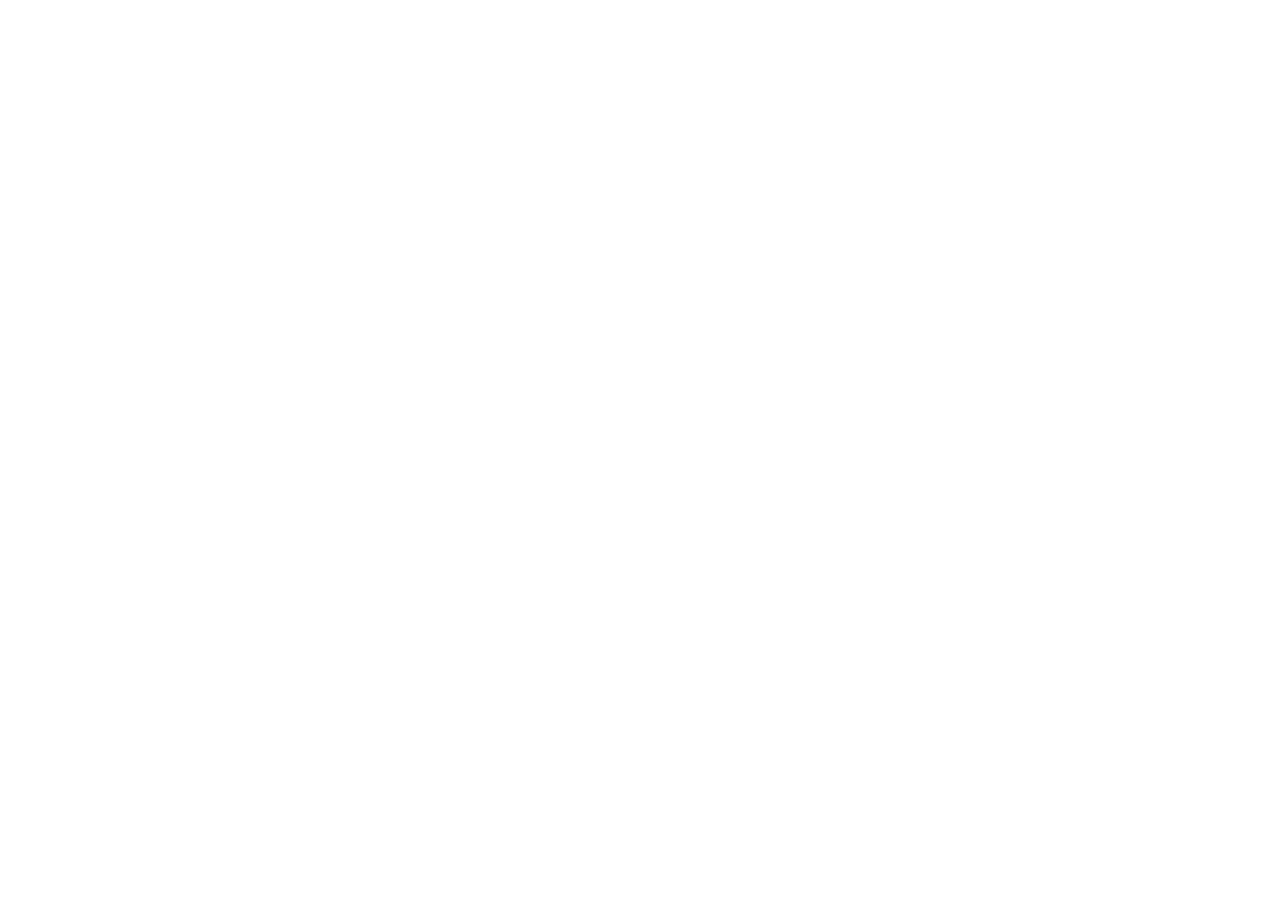
==== docs/serie-favorita/serie-favorita.html @ 2e2ba23a "Primer Commit." ====
<!DOCTYPE html>
<html lang="en">
<head>
  <meta charset="UTF-8">
  <meta name="viewport" content="width=device-width, initial-scale=1.0">
  <title>Serie Favorita: Utopia</title>
</head>
<body>
  
</body>
</html>
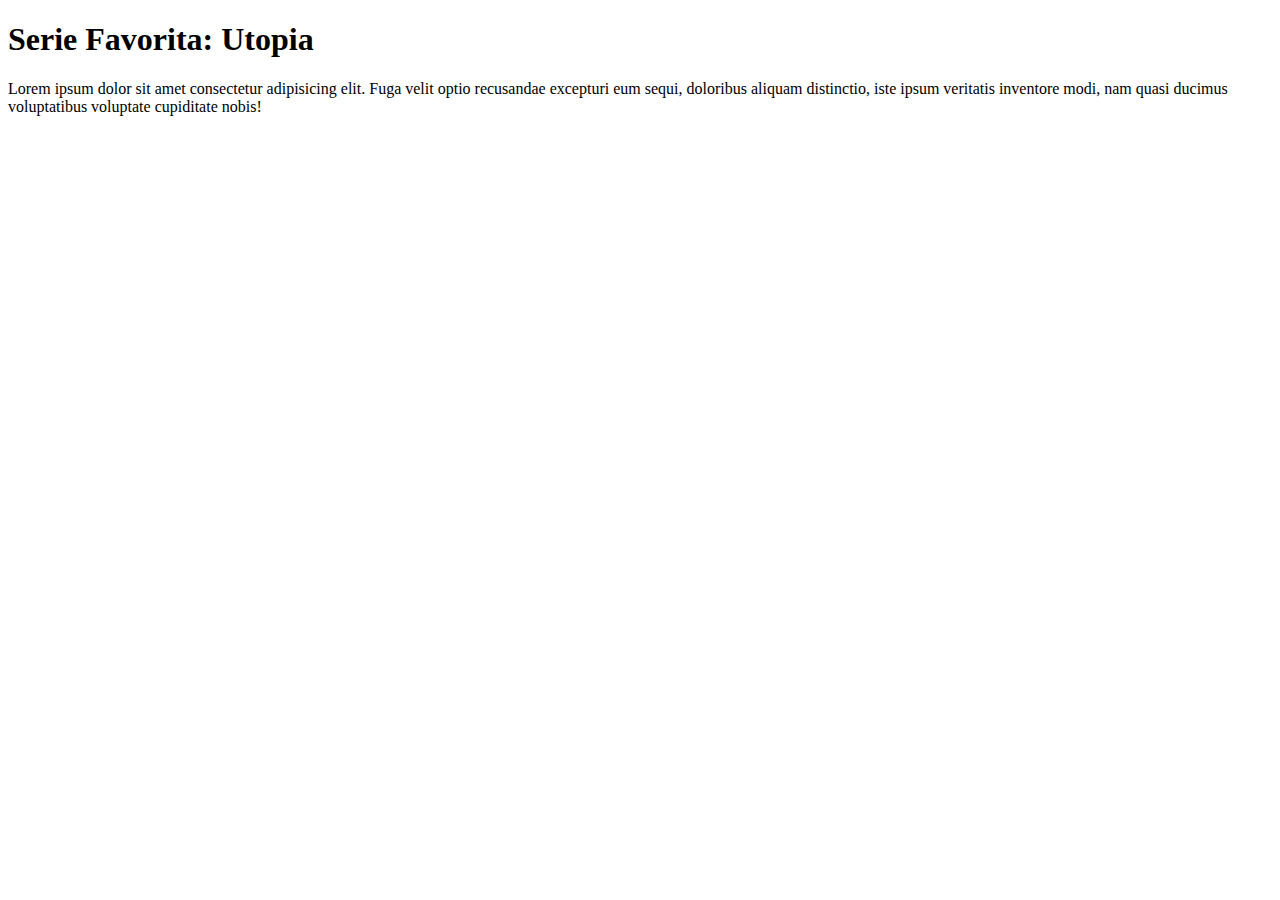
==== commit 4b0abdb4: "Agregando link a GitHub pages en documento README.md y contenido al archivo html." ====
--- a/docs/serie-favorita/serie-favorita.html
+++ b/docs/serie-favorita/serie-favorita.html
@@ -3,9 +3,10 @@
 <head>
   <meta charset="UTF-8">
   <meta name="viewport" content="width=device-width, initial-scale=1.0">
-  <title>Serie Favorita: Utopia</title>
+  <title>Práctica 12</title>
 </head>
+<h1>Serie Favorita: Utopia</h1>
 <body>
-  
+  Lorem ipsum dolor sit amet consectetur adipisicing elit. Fuga velit optio recusandae excepturi eum sequi, doloribus aliquam distinctio, iste ipsum veritatis inventore modi, nam quasi ducimus voluptatibus voluptate cupiditate nobis!
 </body>
 </html>